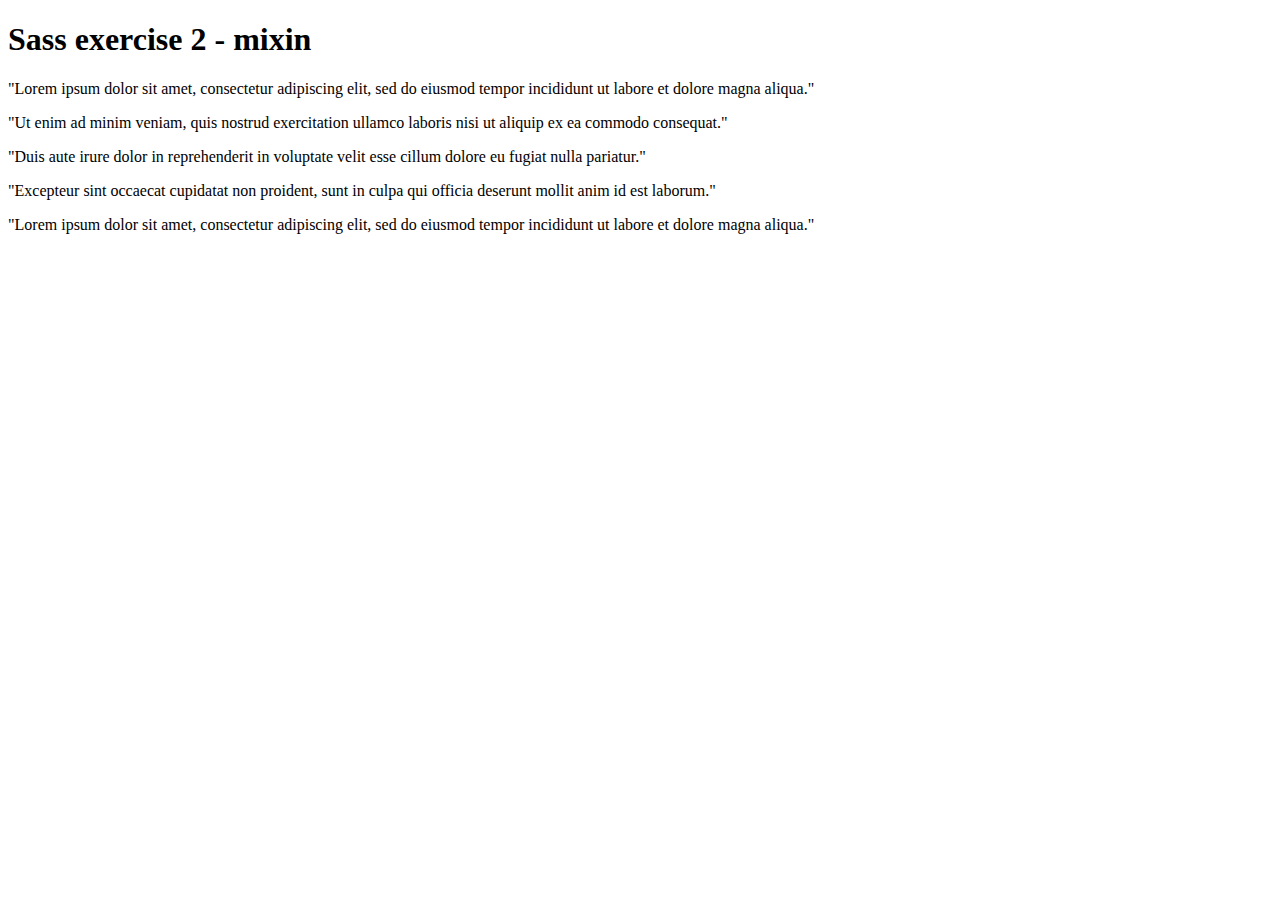
==== sass_exercise_2-mixin/index.html @ b1b3507b "first 5 exercises added" ====
<!DOCTYPE html>
<html>
    <head>
        <title>Sass exercise 2 - mixin</title>
        <link rel="stylesheet" href="./style.css">
    </head>
    <body>
        <div>
            <h1>Sass exercise 2 - mixin</h1>
            <section>
                <article>
                    <p>"Lorem ipsum dolor sit amet, consectetur adipiscing elit, sed do eiusmod tempor incididunt ut labore et dolore magna aliqua."</p>
                </article>
                <article>
                    <p>"Ut enim ad minim veniam, quis nostrud exercitation ullamco laboris nisi ut aliquip ex ea commodo consequat."</p>
                </article> 
                <article>
                    <p>"Duis aute irure dolor in reprehenderit in voluptate velit esse cillum dolore eu fugiat nulla pariatur."</p>
                </article> 
                <article>
                    <p>"Excepteur sint occaecat cupidatat non proident, sunt in culpa qui officia deserunt mollit anim id est laborum."</p>
                </article>
            </section>
            <section>
                <article>
                    <p>"Lorem ipsum dolor sit amet, consectetur adipiscing elit, sed do eiusmod tempor incididunt ut labore et dolore magna aliqua."</p>
                </article>
            </section>
        </div>
    </body>
</html>
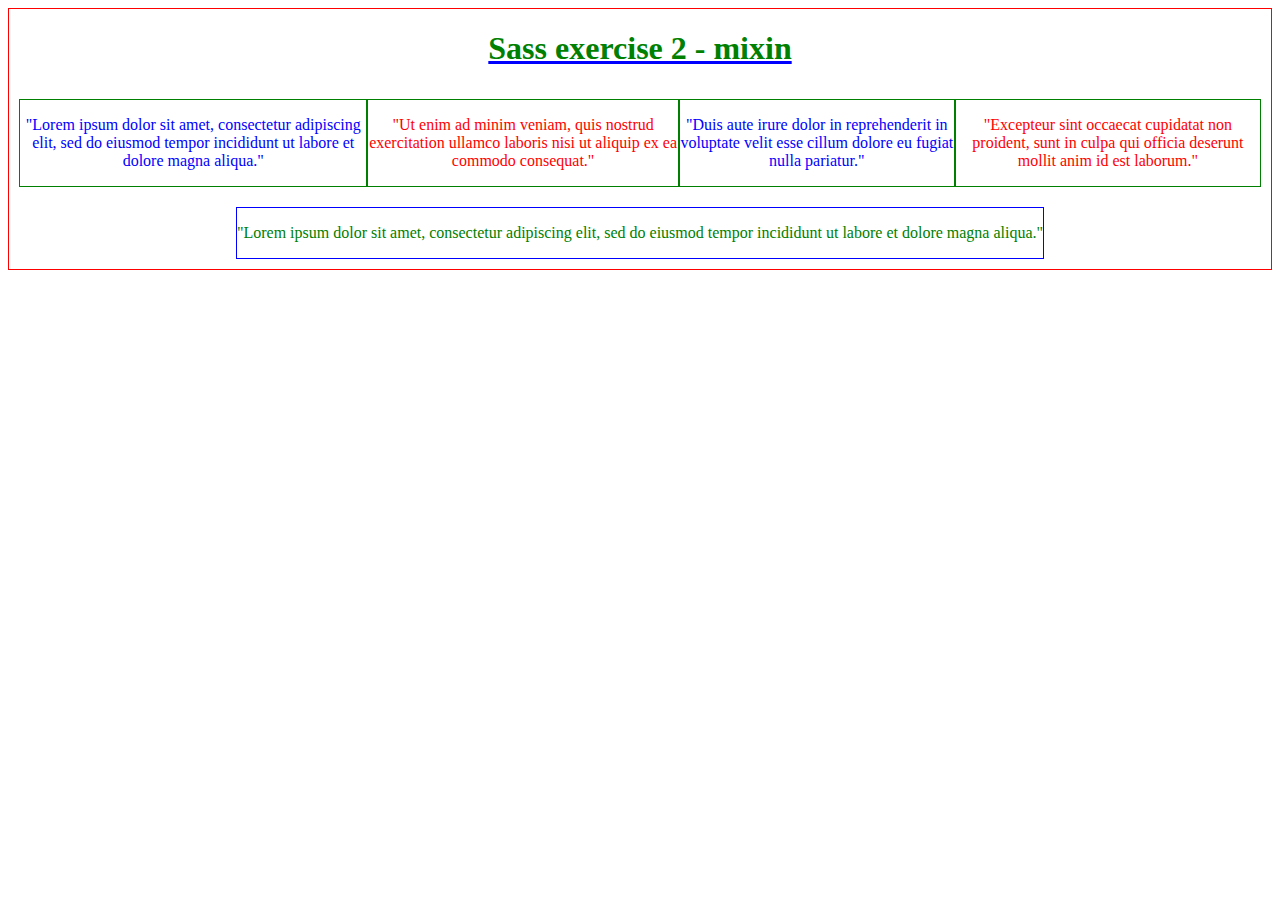
==== commit aab7ed06: "not finished" ====
--- a/sass_exercise_2-mixin/index.html
+++ b/sass_exercise_2-mixin/index.html
@@ -7,22 +7,22 @@
     <body>
         <div>
             <h1>Sass exercise 2 - mixin</h1>
-            <section>
-                <article>
+            <section class="first">
+                <article class="blue">
                     <p>"Lorem ipsum dolor sit amet, consectetur adipiscing elit, sed do eiusmod tempor incididunt ut labore et dolore magna aliqua."</p>
                 </article>
-                <article>
+                <article class="red">
                     <p>"Ut enim ad minim veniam, quis nostrud exercitation ullamco laboris nisi ut aliquip ex ea commodo consequat."</p>
                 </article> 
-                <article>
+                <article class="blue">
                     <p>"Duis aute irure dolor in reprehenderit in voluptate velit esse cillum dolore eu fugiat nulla pariatur."</p>
                 </article> 
-                <article>
+                <article class="red">
                     <p>"Excepteur sint occaecat cupidatat non proident, sunt in culpa qui officia deserunt mollit anim id est laborum."</p>
                 </article>
             </section>
-            <section>
-                <article>
+            <section class="second">
+                <article class="green">
                     <p>"Lorem ipsum dolor sit amet, consectetur adipiscing elit, sed do eiusmod tempor incididunt ut labore et dolore magna aliqua."</p>
                 </article>
             </section>
--- a/sass_exercise_2-mixin/style.css
+++ b/sass_exercise_2-mixin/style.css
@@ -0,0 +1,35 @@
+div {
+  border: solid 1px red;
+  display: flex;
+  flex: 1;
+  flex-direction: column;
+  align-items: center;
+  justify-content: center;
+  justify-items: center;
+}
+div h1 {
+  -webkit-text-decoration: underline blue;
+          text-decoration: underline blue;
+  color: green;
+}
+div .first {
+  display: flex;
+  flex-direction: row;
+  text-align: center;
+  padding: 10px;
+}
+div .first .red {
+  color: red;
+}
+div .first .blue {
+  color: blue;
+}
+div .first article {
+  border: solid 1px green;
+}
+div .second {
+  margin: 10px;
+  text-align: center;
+  color: green;
+  border: solid 1px blue;
+}/*# sourceMappingURL=style.css.map */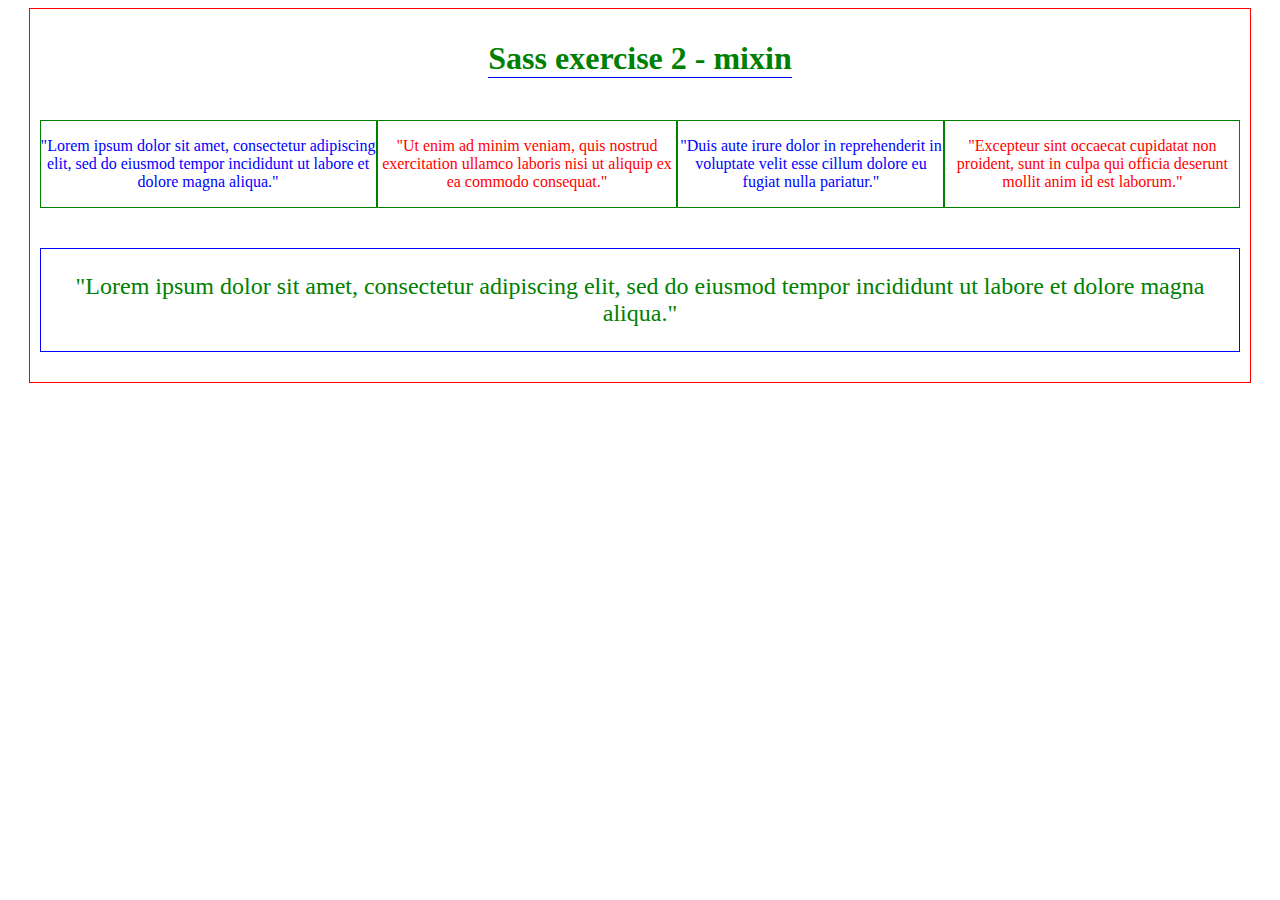
==== commit 55fc0d6c: "uhhhh" ====
--- a/sass_exercise_2-mixin/index.html
+++ b/sass_exercise_2-mixin/index.html
@@ -7,7 +7,7 @@
     <body>
         <div>
             <h1>Sass exercise 2 - mixin</h1>
-            <section class="first">
+            <section>
                 <article class="blue">
                     <p>"Lorem ipsum dolor sit amet, consectetur adipiscing elit, sed do eiusmod tempor incididunt ut labore et dolore magna aliqua."</p>
                 </article>
@@ -21,7 +21,7 @@
                     <p>"Excepteur sint occaecat cupidatat non proident, sunt in culpa qui officia deserunt mollit anim id est laborum."</p>
                 </article>
             </section>
-            <section class="second">
+            <section class="footer">
                 <article class="green">
                     <p>"Lorem ipsum dolor sit amet, consectetur adipiscing elit, sed do eiusmod tempor incididunt ut labore et dolore magna aliqua."</p>
                 </article>
--- a/sass_exercise_2-mixin/style.css
+++ b/sass_exercise_2-mixin/style.css
@@ -1,35 +1,43 @@
 div {
   border: solid 1px red;
   display: flex;
-  flex: 1;
+  align-self: center;
+  justify-self: center;
   flex-direction: column;
   align-items: center;
   justify-content: center;
   justify-items: center;
+  width: 95%;
+  padding: 10px;
 }
 div h1 {
-  -webkit-text-decoration: underline blue;
-          text-decoration: underline blue;
+  display: flex;
+  border-bottom: solid 1px blue;
   color: green;
 }
-div .first {
+div section {
+  width: 100%;
   display: flex;
   flex-direction: row;
   text-align: center;
   padding: 10px;
+  margin: 10px;
 }
-div .first .red {
+div section .red {
   color: red;
 }
-div .first .blue {
+div section .blue {
   color: blue;
 }
-div .first article {
+div section article {
   border: solid 1px green;
 }
-div .second {
-  margin: 10px;
+div .footer {
+  width: 100%;
+}
+div .footer article {
+  font-size: 24px;
   text-align: center;
   color: green;
-  border: solid 1px blue;
+  border-color: blue;
 }/*# sourceMappingURL=style.css.map */